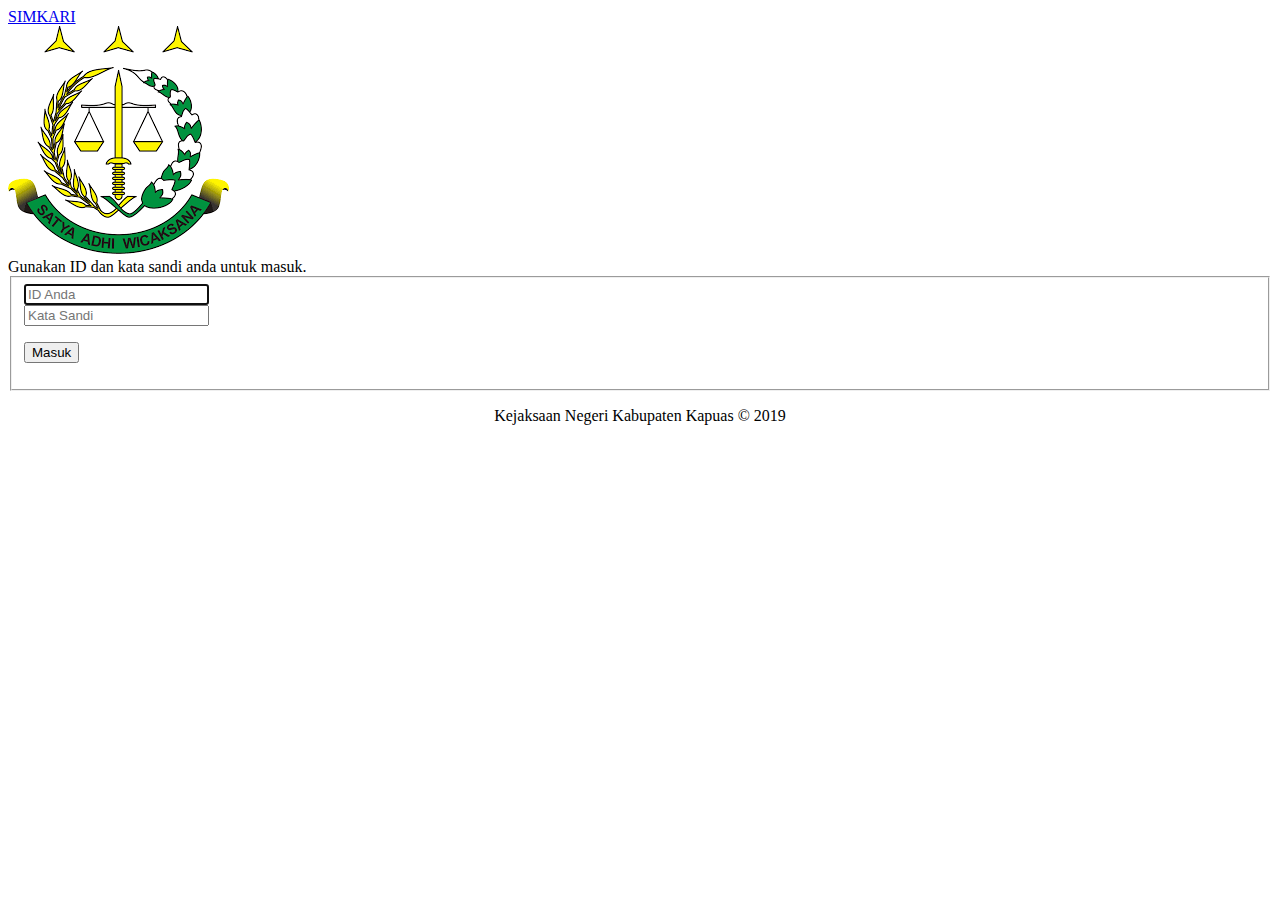
==== login.html @ 169d388f "Initial commit" ====
<!DOCTYPE html>
<html lang="en">
<head>
	<meta charset="utf-8">
	<title>SIMKARI</title>
	<meta name="viewport" content="width=device-width, initial-scale=1.0">

	<!-- The styles -->
	<link id="bs-css" href="css/bootstrap-cerulean.css" rel="stylesheet">
	<style type="text/css">
	  body {
		padding-bottom: 40px;
	  }
	  .sidebar-nav {
		padding: 9px 0;
	  }
	</style>
	<link href="css/bootstrap-responsive.css" rel="stylesheet">
	<link href="css/charisma-app.css" rel="stylesheet">
	<link href="css/jquery-ui-1.8.21.custom.css" rel="stylesheet">
	<link href='css/fullcalendar.css' rel='stylesheet'>
	<link href='css/fullcalendar.print.css' rel='stylesheet'  media='print'>
	<link href='css/chosen.css' rel='stylesheet'>
	<link href='css/uniform.default.css' rel='stylesheet'>
	<link href='css/colorbox.css' rel='stylesheet'>
	<link href='css/jquery.cleditor.css' rel='stylesheet'>
	<link href='css/jquery.noty.css' rel='stylesheet'>
	<link href='css/noty_theme_default.css' rel='stylesheet'>
	<link href='css/elfinder.min.css' rel='stylesheet'>
	<link href='css/elfinder.theme.css' rel='stylesheet'>
	<link href='css/jquery.iphone.toggle.css' rel='stylesheet'>
	<link href='css/opa-icons.css' rel='stylesheet'>
	<link href='css/uploadify.css' rel='stylesheet'>

	<!-- The HTML5 shim, for IE6-8 support of HTML5 elements -->
	<!--[if lt IE 9]>
	  <script src="js/html5.js"></script>
	<![endif]-->

	<!-- The fav icon -->
		
</head>

<body>
		<!-- topbar starts -->
	<div class="navbar">
		<div class="navbar-inner">
			<div class="container-fluid">
				<a class="btn btn-navbar" data-toggle="collapse" data-target=".top-nav.nav-collapse,.sidebar-nav.nav-collapse">
					<span class="icon-bar"></span>
					<span class="icon-bar"></span>
					<span class="icon-bar"></span>
				</a>
				<a class="brand" href="http://simkari.kejaksaan.com"> <span>SIMKARI</span></a>
							</div>
		</div>
	</div>
	<!-- topbar ends -->
	<div class="container-fluid">		<div class="row-fluid">
		
			<div class="row-fluid">
				<div class="span12 center login-header">
					<img src="logokejaksaan.png" />
				</div><!--/span-->
			</div><!--/row-->
			
			<div class="row-fluid">
				<div class="well span5 center login-box">
					<div class="alert alert-info">
						Gunakan ID dan kata sandi anda untuk masuk.
					</div>
										<form class="form-horizontal" method="post">
						<fieldset>
							<div class="input-prepend" title="ID Anda" data-rel="tooltip">
								<span class="add-on"><i class="icon-user"></i></span><input autofocus autocomplete="off" class="input-large span10" name="id" id="username" type="text" placeholder="ID Anda" />
							</div>
							<div class="clearfix"></div>

							<div class="input-prepend" title="Kata Sandi Anda" data-rel="tooltip">
								<span class="add-on"><i class="icon-lock"></i></span><input class="input-large span10" name="sandi" id="password" type="password" placeholder="Kata Sandi" />
							</div>
							<div class="clearfix"></div>

							<p class="center span5">
							<button type="submit" class="btn btn-primary" name="masuk">Masuk</button>
							</p>
						</fieldset>
					</form>
				</div><!--/span-->
			</div><!--/row-->
				</div><!--/fluid-row-->
		<footer>
			<center><p>Kejaksaan Negeri Kabupaten Kapuas &copy; 2019</p></center>
			<!--<p class="pull-right">Powered by:</p>-->
		</footer>
		
	</div><!--/.fluid-container-->

	<!-- external javascript
	================================================== -->
	<!-- Placed at the end of the document so the pages load faster -->

	<!-- jQuery -->
	<script src="js/jquery-1.7.2.min.js"></script>
	<!-- jQuery UI -->
	<script src="js/jquery-ui-1.8.21.custom.min.js"></script>
	<!-- transition / effect library -->
	<script src="js/bootstrap-transition.js"></script>
	<!-- alert enhancer library -->
	<script src="js/bootstrap-alert.js"></script>
	<!-- modal / dialog library -->
	<script src="js/bootstrap-modal.js"></script>
	<!-- custom dropdown library -->
	<script src="js/bootstrap-dropdown.js"></script>
	<!-- scrolspy library -->
	<script src="js/bootstrap-scrollspy.js"></script>
	<!-- library for creating tabs -->
	<script src="js/bootstrap-tab.js"></script>
	<!-- library for advanced tooltip -->
	<script src="js/bootstrap-tooltip.js"></script>
	<!-- popover effect library -->
	<script src="js/bootstrap-popover.js"></script>
	<!-- button enhancer library -->
	<script src="js/bootstrap-button.js"></script>
	<!-- accordion library (optional, not used in demo) -->
	<script src="js/bootstrap-collapse.js"></script>
	<!-- carousel slideshow library (optional, not used in demo) -->
	<script src="js/bootstrap-carousel.js"></script>
	<!-- autocomplete library -->
	<script src="js/bootstrap-typeahead.js"></script>
	<!-- tour library -->
	<script src="js/bootstrap-tour.js"></script>
	<!-- library for cookie management -->
	<script src="js/jquery.cookie.js"></script>
	<!-- calander plugin -->
	<script src='js/fullcalendar.min.js'></script>
	<!-- data table plugin -->
	<script src='js/jquery.dataTables.min.js'></script>

	<!-- chart libraries start -->
	<script src="js/excanvas.js"></script>
	<script src="js/jquery.flot.min.js"></script>
	<script src="js/jquery.flot.pie.min.js"></script>
	<script src="js/jquery.flot.stack.js"></script>
	<script src="js/jquery.flot.resize.min.js"></script>
	<!-- chart libraries end -->

	<!-- select or dropdown enhancer -->
	<script src="js/jquery.chosen.min.js"></script>
	<!-- checkbox, radio, and file input styler -->
	<script src="js/jquery.uniform.min.js"></script>
	<!-- plugin for gallery image view -->
	<script src="js/jquery.colorbox.min.js"></script>
	<!-- rich text editor library -->
	<script src="js/jquery.cleditor.min.js"></script>
	<!-- notification plugin -->
	<script src="js/jquery.noty.js"></script>
	<!-- file manager library -->
	<script src="js/jquery.elfinder.min.js"></script>
	<!-- star rating plugin -->
	<script src="js/jquery.raty.min.js"></script>
	<!-- for iOS style toggle switch -->
	<script src="js/jquery.iphone.toggle.js"></script>
	<!-- autogrowing textarea plugin -->
	<script src="js/jquery.autogrow-textarea.js"></script>
	<!-- multiple file upload plugin -->
	<script src="js/jquery.uploadify-3.1.min.js"></script>
	<!-- history.js for cross-browser state change on ajax -->
	<script src="js/jquery.history.js"></script>
	<!-- application script for Charisma demo -->
	<script src="js/charisma.js"></script>
	<script>
	function reinitUpload(){
		$('#file_upload').uploadify({
			'multi'    : false,
			'swf'      : 'misc/uploadify.swf',
			'uploader' : 'misc/uploadify.php',
			'onUploadSuccess': function(f,d,r){
				$('#fileArea').html(d);
			}
			// Put your options here
		});
	}
	function reuploadFiles(x){
		var jses=$(x).attr('name');
		$.ajax({
			url:'reuploadFile.php',
			type:'post',
			data:'jsession='+jses,
			dataType:'json',
			success:function(res){
				if(res.status==1){
					$('#fileArea').html("<input data-no-uniform='true' type='file' name='lampiran' id='file_upload' /><p class='help-block'><i>Lampiran harus terkompresi dalam format <b>.zip</b> atau <b>.rar</b></i></p>");
					reinitUpload();
				}else{
					alert('Kesalahan Server!');
				}
			}
		});
	}
	</script>
		
</body>
</html>
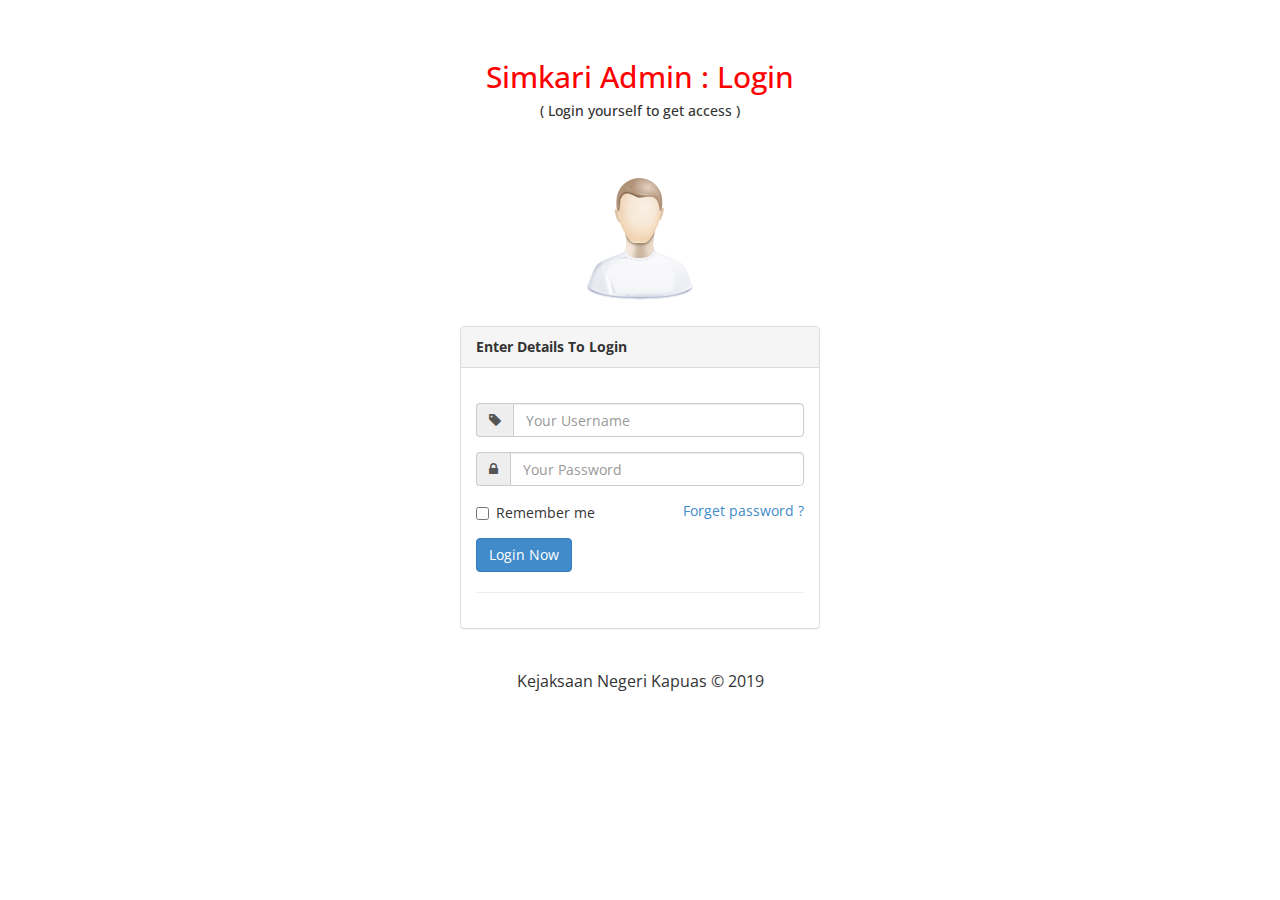
==== commit 6fc2019a: "tambah bootstrap" ====
--- a/login.html
+++ b/login.html
@@ -1,204 +1,86 @@
 <!DOCTYPE html>
-<html lang="en">
+<html>
 <head>
-	<meta charset="utf-8">
-	<title>SIMKARI</title>
-	<meta name="viewport" content="width=device-width, initial-scale=1.0">
+    <meta charset="utf-8" />
+    <meta name="viewport" content="width=device-width, initial-scale=1.0" />
+ 	<title> index</title>
+	<!-- BOOTSTRAP STYLES-->
+    <link href="assets/css/bootstrap.css" rel="stylesheet" />
+     <!-- FONTAWESOME STYLES-->
+    <link href="assets/css/font-awesome.css" rel="stylesheet" />
+        <!-- CUSTOM STYLES-->
+    <link href="assets/css/custom.css" rel="stylesheet" />
+     <!-- GOOGLE FONTS-->
+   <link href='http://fonts.googleapis.com/css?family=Open+Sans' rel='stylesheet' type='text/css' />
 
-	<!-- The styles -->
-	<link id="bs-css" href="css/bootstrap-cerulean.css" rel="stylesheet">
-	<style type="text/css">
-	  body {
-		padding-bottom: 40px;
-	  }
-	  .sidebar-nav {
-		padding: 9px 0;
-	  }
-	</style>
-	<link href="css/bootstrap-responsive.css" rel="stylesheet">
-	<link href="css/charisma-app.css" rel="stylesheet">
-	<link href="css/jquery-ui-1.8.21.custom.css" rel="stylesheet">
-	<link href='css/fullcalendar.css' rel='stylesheet'>
-	<link href='css/fullcalendar.print.css' rel='stylesheet'  media='print'>
-	<link href='css/chosen.css' rel='stylesheet'>
-	<link href='css/uniform.default.css' rel='stylesheet'>
-	<link href='css/colorbox.css' rel='stylesheet'>
-	<link href='css/jquery.cleditor.css' rel='stylesheet'>
-	<link href='css/jquery.noty.css' rel='stylesheet'>
-	<link href='css/noty_theme_default.css' rel='stylesheet'>
-	<link href='css/elfinder.min.css' rel='stylesheet'>
-	<link href='css/elfinder.theme.css' rel='stylesheet'>
-	<link href='css/jquery.iphone.toggle.css' rel='stylesheet'>
-	<link href='css/opa-icons.css' rel='stylesheet'>
-	<link href='css/uploadify.css' rel='stylesheet'>
+</head>
+<body>
+    <div class="container">
+        <div class="row text-center ">
+            <div class="col-md-12">
+                <br /><br />
+                <h2> Simkari Admin : Login</h2>
+               
+                <h5>( Login yourself to get access )</h5>
+                 <br />
+            </div>
+        </div>
 
-	<!-- The HTML5 shim, for IE6-8 support of HTML5 elements -->
-	<!--[if lt IE 9]>
-	  <script src="js/html5.js"></script>
-	<![endif]-->
+  <img src="assets/img/find_user.png" class="user-image img-responsive"/>
+         <div class="row ">
+               
+                  <div class="col-md-4 col-md-offset-4 col-sm-6 col-sm-offset-3 col-xs-10 col-xs-offset-1">
+                        <div class="panel panel-default">
+                            <div class="panel-heading">
+                        <strong>   Enter Details To Login </strong>  
+                            </div>
+                            <div class="panel-body">
+                                <form role="form">
+                                       <br />
+                                     <div class="form-group input-group">
+                                            <span class="input-group-addon"><i class="fa fa-tag"  ></i></span>
+                                            <input type="text" class="form-control" placeholder="Your Username " />
+                                        </div>
+                                                                              <div class="form-group input-group">
+                                            <span class="input-group-addon"><i class="fa fa-lock"  ></i></span>
+                                            <input type="password" class="form-control"  placeholder="Your Password" />
+                                        </div>
+                                    <div class="form-group">
+                                            <label class="checkbox-inline">
+                                                <input type="checkbox" /> Remember me
+                                            </label>
+                                            <span class="pull-right">
+                                                   <a href="#" >Forget password ? </a> 
+                                            </span>
+                                        </div>
+                                     
+                                     <a href="index.html" class="btn btn-primary ">Login Now</a>
+                                    <hr />
+                              
+                                    </form>
+                            </div>
+                           
+                        </div>
+                    </div>
+                
+                
+        </div>
+    </div>
 
-	<!-- The fav icon -->
-		
-</head>
+  <footer>
+      <center><p>Kejaksaan Negeri Kapuas &copy; 2019</p></center>
+      <!--<p class="pull-right">Powered by:</p>-->
+    </footer>
 
-<body>
-		<!-- topbar starts -->
-	<div class="navbar">
-		<div class="navbar-inner">
-			<div class="container-fluid">
-				<a class="btn btn-navbar" data-toggle="collapse" data-target=".top-nav.nav-collapse,.sidebar-nav.nav-collapse">
-					<span class="icon-bar"></span>
-					<span class="icon-bar"></span>
-					<span class="icon-bar"></span>
-				</a>
-				<a class="brand" href="http://simkari.kejaksaan.com"> <span>SIMKARI</span></a>
-							</div>
-		</div>
-	</div>
-	<!-- topbar ends -->
-	<div class="container-fluid">		<div class="row-fluid">
-		
-			<div class="row-fluid">
-				<div class="span12 center login-header">
-					<img src="logokejaksaan.png" />
-				</div><!--/span-->
-			</div><!--/row-->
-			
-			<div class="row-fluid">
-				<div class="well span5 center login-box">
-					<div class="alert alert-info">
-						Gunakan ID dan kata sandi anda untuk masuk.
-					</div>
-										<form class="form-horizontal" method="post">
-						<fieldset>
-							<div class="input-prepend" title="ID Anda" data-rel="tooltip">
-								<span class="add-on"><i class="icon-user"></i></span><input autofocus autocomplete="off" class="input-large span10" name="id" id="username" type="text" placeholder="ID Anda" />
-							</div>
-							<div class="clearfix"></div>
-
-							<div class="input-prepend" title="Kata Sandi Anda" data-rel="tooltip">
-								<span class="add-on"><i class="icon-lock"></i></span><input class="input-large span10" name="sandi" id="password" type="password" placeholder="Kata Sandi" />
-							</div>
-							<div class="clearfix"></div>
-
-							<p class="center span5">
-							<button type="submit" class="btn btn-primary" name="masuk">Masuk</button>
-							</p>
-						</fieldset>
-					</form>
-				</div><!--/span-->
-			</div><!--/row-->
-				</div><!--/fluid-row-->
-		<footer>
-			<center><p>Kejaksaan Negeri Kabupaten Kapuas &copy; 2019</p></center>
-			<!--<p class="pull-right">Powered by:</p>-->
-		</footer>
-		
-	</div><!--/.fluid-container-->
-
-	<!-- external javascript
-	================================================== -->
-	<!-- Placed at the end of the document so the pages load faster -->
-
-	<!-- jQuery -->
-	<script src="js/jquery-1.7.2.min.js"></script>
-	<!-- jQuery UI -->
-	<script src="js/jquery-ui-1.8.21.custom.min.js"></script>
-	<!-- transition / effect library -->
-	<script src="js/bootstrap-transition.js"></script>
-	<!-- alert enhancer library -->
-	<script src="js/bootstrap-alert.js"></script>
-	<!-- modal / dialog library -->
-	<script src="js/bootstrap-modal.js"></script>
-	<!-- custom dropdown library -->
-	<script src="js/bootstrap-dropdown.js"></script>
-	<!-- scrolspy library -->
-	<script src="js/bootstrap-scrollspy.js"></script>
-	<!-- library for creating tabs -->
-	<script src="js/bootstrap-tab.js"></script>
-	<!-- library for advanced tooltip -->
-	<script src="js/bootstrap-tooltip.js"></script>
-	<!-- popover effect library -->
-	<script src="js/bootstrap-popover.js"></script>
-	<!-- button enhancer library -->
-	<script src="js/bootstrap-button.js"></script>
-	<!-- accordion library (optional, not used in demo) -->
-	<script src="js/bootstrap-collapse.js"></script>
-	<!-- carousel slideshow library (optional, not used in demo) -->
-	<script src="js/bootstrap-carousel.js"></script>
-	<!-- autocomplete library -->
-	<script src="js/bootstrap-typeahead.js"></script>
-	<!-- tour library -->
-	<script src="js/bootstrap-tour.js"></script>
-	<!-- library for cookie management -->
-	<script src="js/jquery.cookie.js"></script>
-	<!-- calander plugin -->
-	<script src='js/fullcalendar.min.js'></script>
-	<!-- data table plugin -->
-	<script src='js/jquery.dataTables.min.js'></script>
-
-	<!-- chart libraries start -->
-	<script src="js/excanvas.js"></script>
-	<script src="js/jquery.flot.min.js"></script>
-	<script src="js/jquery.flot.pie.min.js"></script>
-	<script src="js/jquery.flot.stack.js"></script>
-	<script src="js/jquery.flot.resize.min.js"></script>
-	<!-- chart libraries end -->
-
-	<!-- select or dropdown enhancer -->
-	<script src="js/jquery.chosen.min.js"></script>
-	<!-- checkbox, radio, and file input styler -->
-	<script src="js/jquery.uniform.min.js"></script>
-	<!-- plugin for gallery image view -->
-	<script src="js/jquery.colorbox.min.js"></script>
-	<!-- rich text editor library -->
-	<script src="js/jquery.cleditor.min.js"></script>
-	<!-- notification plugin -->
-	<script src="js/jquery.noty.js"></script>
-	<!-- file manager library -->
-	<script src="js/jquery.elfinder.min.js"></script>
-	<!-- star rating plugin -->
-	<script src="js/jquery.raty.min.js"></script>
-	<!-- for iOS style toggle switch -->
-	<script src="js/jquery.iphone.toggle.js"></script>
-	<!-- autogrowing textarea plugin -->
-	<script src="js/jquery.autogrow-textarea.js"></script>
-	<!-- multiple file upload plugin -->
-	<script src="js/jquery.uploadify-3.1.min.js"></script>
-	<!-- history.js for cross-browser state change on ajax -->
-	<script src="js/jquery.history.js"></script>
-	<!-- application script for Charisma demo -->
-	<script src="js/charisma.js"></script>
-	<script>
-	function reinitUpload(){
-		$('#file_upload').uploadify({
-			'multi'    : false,
-			'swf'      : 'misc/uploadify.swf',
-			'uploader' : 'misc/uploadify.php',
-			'onUploadSuccess': function(f,d,r){
-				$('#fileArea').html(d);
-			}
-			// Put your options here
-		});
-	}
-	function reuploadFiles(x){
-		var jses=$(x).attr('name');
-		$.ajax({
-			url:'reuploadFile.php',
-			type:'post',
-			data:'jsession='+jses,
-			dataType:'json',
-			success:function(res){
-				if(res.status==1){
-					$('#fileArea').html("<input data-no-uniform='true' type='file' name='lampiran' id='file_upload' /><p class='help-block'><i>Lampiran harus terkompresi dalam format <b>.zip</b> atau <b>.rar</b></i></p>");
-					reinitUpload();
-				}else{
-					alert('Kesalahan Server!');
-				}
-			}
-		});
-	}
-	</script>
-		
+     <!-- SCRIPTS -AT THE BOTOM TO REDUCE THE LOAD TIME-->
+    <!-- JQUERY SCRIPTS -->
+    <script src="assets/js/jquery-1.10.2.js"></script>
+      <!-- BOOTSTRAP SCRIPTS -->
+    <script src="assets/js/bootstrap.min.js"></script>
+    <!-- METISMENU SCRIPTS -->
+    <script src="assets/js/jquery.metisMenu.js"></script>
+      <!-- CUSTOM SCRIPTS -->
+    <script src="assets/js/custom.js"></script>
+   
 </body>
-</html>+</html>
--- a/assets/css/custom.css
+++ b/assets/css/custom.css
@@ -0,0 +1,379 @@
+
+/*=============================================================
+    Authour URI: www.binarycart.com
+    Version: 1.1
+    License: MIT
+    
+    http://opensource.org/licenses/MIT
+
+    100% To use For Personal And Commercial Use.
+   
+    ========================================================  */
+/*==============================================
+    GENERAL  STYLES    
+    =============================================*/
+body {
+    font-family: 'Open Sans', sans-serif;
+}
+
+ #wrapper {
+    width: 100%;
+    background:#202020;
+}
+
+#page-wrapper {
+    padding: 15px 15px;
+    min-height: 600px;
+    background:#F3F3F3;
+   
+}
+#page-inner {
+    width:100%;
+    margin:10px 20px 10px 0px;
+    background-color:#fff!important;
+    padding:10px;
+    min-height:1200px;
+}
+
+.text-center {
+    text-align:center;
+}
+.no-boder {
+    border:1px solid #f3f3f3;
+}
+h2 {
+    color: #f00;
+}
+h4 {
+    padding-top:10px;
+}
+.square-btn-adjust {
+    border: 0px solid transparent; 
+   -webkit-border-radius: 0px;
+-moz-border-radius: 0px;
+border-radius: 0px;
+
+}
+p {
+    font-size:16px;
+    line-height:25px;
+    padding-top:20px;
+}
+/*==============================================
+   DASHBOARD STYLES    
+    =============================================*/
+.panel-back {
+    background-color:#F8F8F8;
+
+}
+   .noti-box {
+min-height: 100px;
+padding: 20px;
+}
+
+    .noti-box .icon-box {
+display: block;
+float: left;
+margin: 0 15px 10px 0;
+width: 70px;
+height: 70px;
+line-height: 75px;
+vertical-align: middle;
+text-align: center;
+font-size: 40px;
+}
+.text-box p{
+    margin: 0 0 3px;
+}
+.main-text {
+    font-size: 25px;
+    font-weight:600;
+}
+.set-icon {
+    -webkit-border-radius: 50px;
+-moz-border-radius: 50px;
+border-radius: 50px;
+
+}
+    .bg-color-green {
+background-color: #00CE6F;
+color: #fff;
+}
+ .bg-color-blue {
+background-color: #A95DF0;
+color: #fff;
+}
+  .bg-color-red {
+background-color: #DB0630;
+color: #fff;
+}
+  .bg-color-brown {
+background-color: #B94A00;
+color: #fff;
+}
+
+
+ .icon-box-right {
+display: block;
+float: right;
+margin: 0 15px 10px 0;
+width: 70px;
+height: 70px;
+line-height: 75px;
+vertical-align: middle;
+text-align: center;
+font-size: 40px;
+}
+
+ .main-temp-back {
+background: #8702A8;
+color: #FFFFFF;
+font-size: 16px;
+font-weight: 300;
+text-align: center;
+}
+ .main-temp-back .text-temp {
+font-size: 40px;
+}
+.back-dash {
+    padding:20px;
+    font-size:20px;
+    font-weight:500;
+      -webkit-border-radius: 0px;
+-moz-border-radius: 0px;
+border-radius: 0px;
+background-color:#2EA7EB;
+color:#fff;
+}
+    .back-dash p {
+        padding-top:16px;
+        font-size:13px;
+        color:#fff;
+        line-height:25px;
+        text-align:justify;
+    }
+    .back-footer-green {
+    background-color: #009B50;
+    border-top: 0px solid #fff;
+}
+     .back-footer-red {
+    background-color: #AF0000;
+    border-top: 0px solid #fff;
+}
+     .color-bottom-txt {
+   color: #000;
+font-size: 16px;
+line-height: 30px;
+}
+     /*CHAT PANEL*/
+ .chat-panel .panel-body {
+height: 450px;
+overflow-y: scroll;
+}
+ .chat-box {
+margin: 0;
+padding: 0;
+list-style: none;
+}
+ .chat-box li {
+margin-bottom: 15px;
+padding-bottom: 5px;
+border-bottom: 1px dotted #808080;
+}
+ .chat-box li.left .chat-body {
+margin-left: 90px;
+}
+ .chat-box li .chat-body p {
+margin: 0;
+color: #8d8888;
+}
+.chat-img>img {
+    margin-left:20px;
+}
+
+/*==============================================
+    MENU STYLES    
+    =============================================*/
+
+
+.user-image {
+    margin: 25px auto;
+-webkit-border-radius: 10px;
+-moz-border-radius: 10px;
+border-radius: 10px;
+max-height:170px;
+max-width:170px;
+}
+
+.navbar-cls-top .navbar-brand {
+	color: #fff;
+background: #C90000;
+width: 260px;
+text-align: center;
+height: 60px;
+font-size: 30px;
+font-weight: 700;
+}
+.active-menu {
+    background-color:#C90000!important;
+}
+
+.arrow {
+    float: right;
+}
+
+.fa.arrow:before {
+    content: "\f104";
+}
+
+.active > a > .fa.arrow:before {
+    content: "\f107";
+}
+
+
+.nav-second-level li,
+.nav-third-level li {
+    border-bottom: none !important;
+}
+
+.nav-second-level li a {
+    padding-left: 37px;
+}
+
+.nav-third-level li a {
+    padding-left: 55px;
+}
+.sidebar-collapse , .sidebar-collapse .nav{
+	background:none;
+}
+.sidebar-collapse .nav {
+	padding:0;
+}
+.sidebar-collapse .nav > li > a {
+	color:#fff;
+	background:#202020;
+	text-shadow:none;
+	
+}
+.sidebar-collapse > .nav > li > a {
+	padding:15px 10px;
+}
+.sidebar-collapse > .nav > li {
+	border-bottom: 1px solid rgba(107, 108, 109, 0.19);
+}
+.sidebar-collapse .nav > li > a:hover,
+.sidebar-collapse .nav > li > a:focus {
+	
+	background:#0A0A0A;
+	outline:0;
+}
+
+.nav-second-level > li > a:before ,
+.nav-third-level > li > a:before {
+	content:"";
+	display:block;
+	position:absolute;
+	left:20px;
+	width:15px;
+	height:1px;
+	background:#ff0000;
+	top:20px;
+}
+.nav-second-level > li > a:after,
+.nav-third-level > li > a:after {
+	content:"";
+	display:block;
+	position:absolute;
+	left:20px;
+	width:1px;
+	height:100%;
+	background:#ff0000;
+	top:0px;
+	z-index:10;
+}
+.nav-second-level  > li:last-child > a:after,
+.nav-third-level  > li:last-child > a:after {
+	height:50%;
+}
+.nav-third-level > li > a:after,
+.nav-third-level > li > a:before  {
+	left:40px;
+}
+.navbar-side {
+	border:none;
+	background-color: #202020;
+	
+}
+.navbar-cls-top {
+	background:#4D4D4D;
+	border-bottom:none;
+	
+}
+.navbar-cls-top .navbar-brand:hover {
+
+background: #C90000;
+color:#fff;
+
+}
+
+.navbar-default {
+border:0px solid black;
+     
+}
+.navbar-header {
+    background: #A70303;
+}
+.navbar-default .navbar-toggle:hover, .navbar-default .navbar-toggle:focus {
+background-color: #B40101;
+}
+.navbar-default .navbar-toggle {
+border-color: #fff;
+}
+
+.navbar-default .navbar-toggle .icon-bar {
+background-color: #FFF;
+}
+.nav > li > a > i {
+    margin-right:10px;
+}
+/*==============================================
+    UI ELEMENTS STYLES     
+    =============================================*/
+.btn-circle {
+width: 50px;
+height: 50px;
+padding: 6px 0;
+ -webkit-border-radius: 25px;
+-moz-border-radius: 25px;
+border-radius: 25px;
+text-align: center;
+font-size: 12px;
+line-height: 1.428571429;
+}
+
+/*==============================================
+    MEDIA QUERIES     
+    =============================================*/
+ 
+ @media(min-width:768px) {
+     #page-wrapper{
+               margin: 0 0 0 260px;
+        padding: 15px 30px;
+        min-height: 1200px;
+		
+    }
+	
+	
+    .navbar-side {
+        z-index: 1;
+        position: absolute;
+        width: 260px;
+    }
+
+   .navbar {
+ border-radius: 0px; 
+}
+   
+}
+
+
